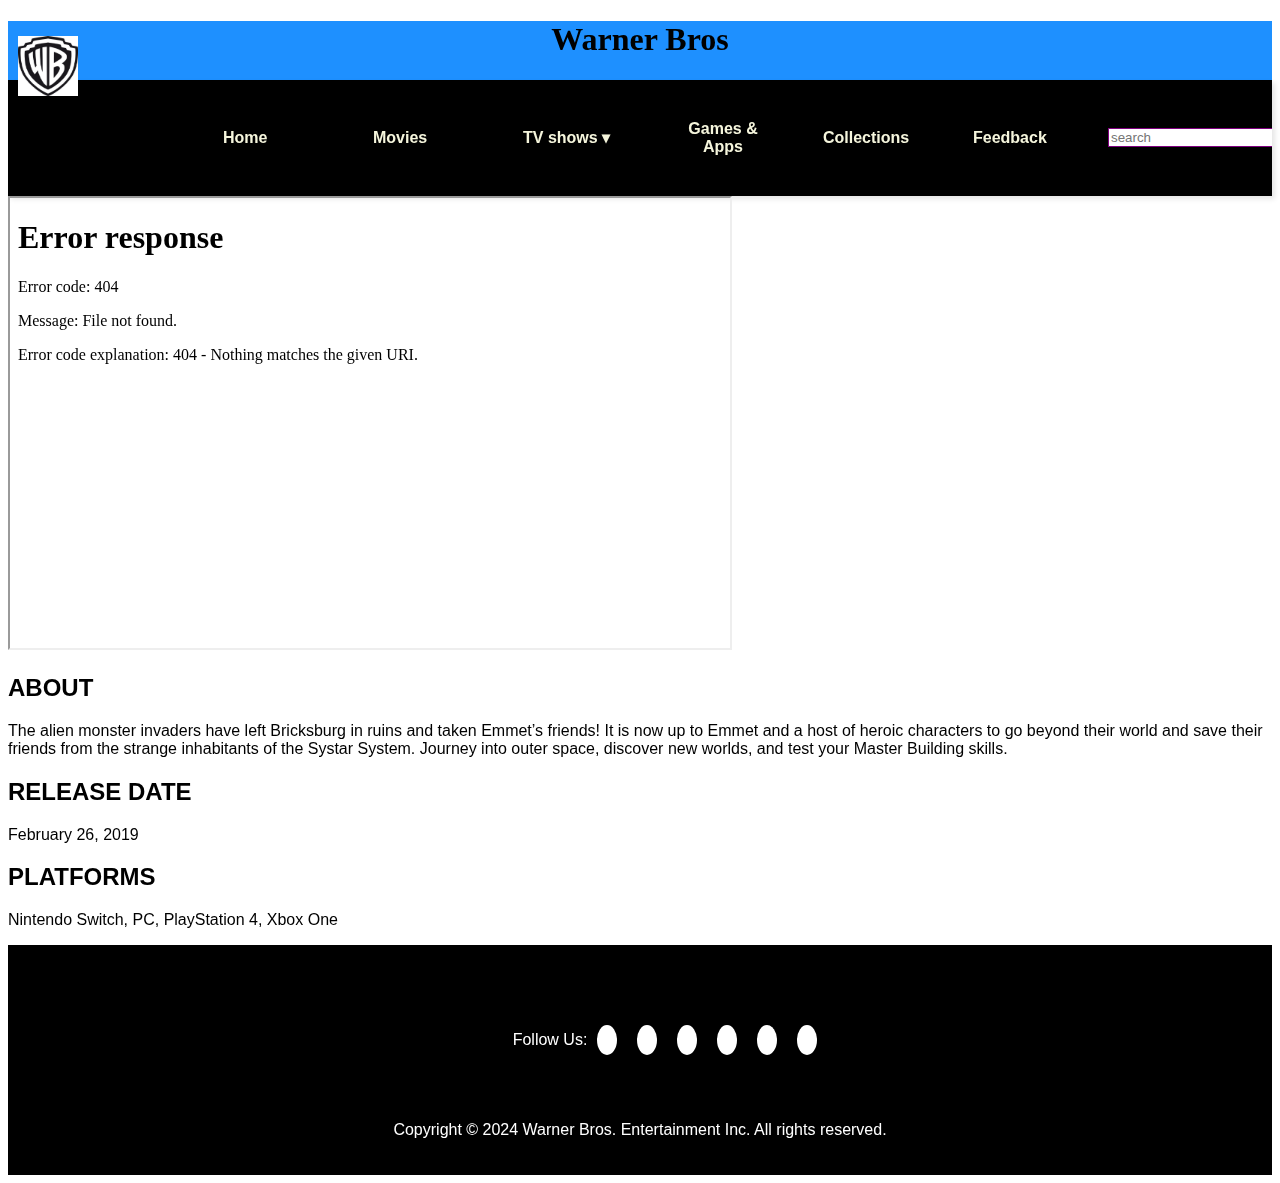
==== game.html @ 000e50e2 "Create game.html" ====
<!DOCTYPE html>
<html lang="en">
<head>
    <meta charset="UTF-8">
    <meta name="viewport" content="width=device-width, initial-scale=1.0">
    <title>BLACK ADAM</title>
    <link href="style/moviesCSS.css" rel="stylesheet" type="text/css"/>
    <link rel="stylesheet" href="https://cdnjs.cloudflare.com/ajax/libs/font-awesome/6.5.2/css/all.min.css" integrity="sha512-SnH5WK+bZxgPHs44uWIX+LLJAJ9/2PkPKZ5QiAj6Ta86w+fsb2TkcmfRyVX3pBnMFcV7oQPJkl9QevSCWr3W6A==" crossorigin="anonymous" referrerpolicy="no-referrer" />
    <style>
        h2{
            font-weight: bold;
            font-family: sans-serif;
        }
        p{
            font-family: Arial, Helvetica, sans-serif;
        }
    </style>
</head>
<body>

    <!-----------header---------->
    <header>
        <div class="logo">
            <a href="#"><img src="images/logo.png"></a>
        </div>
        <h1>Warner Bros</h1>
        
        <!-------------navigation bar------->
        <nav>
            <ul class="sidebar">
                <li onclick=hidesidebar()><a href="#"><svg xmlns="http://www.w3.org/2000/svg" height="26px" viewBox="0 0 24 24" width="26px" fill="#FFFFFF"><path d="M0 0h24v24H0V0z" fill="none"/><path d="M19 6.41L17.59 5 12 10.59 6.41 5 5 6.41 10.59 12 5 17.59 6.41 19 12 13.41 17.59 19 19 17.59 13.41 12 19 6.41z"/></svg></a></li>
                <li><a href="index.html">Home</a></li>
                <li><a href="movies.html">Movies</a></li>
                <li><a href="#">TV shows &#x25BE;</a>
                    <ul>
                        <li><a href="newseries.html">New Series</a></li>
                        <li><a href="ReturningSeries.html">Returning Series</a></li>
                    </ul>
                </li>
                <li><a href="Games & Apps.html">Games & Apps</a></li>
                <li><a href="collections.html">Collections</a></li>
                <li><a href="feedback.html">Feedback</a></li>
            </ul>
            <!-------------Hide Navigation------->
            <ul> 
                <li class="hideOnMobile"><a href="index.html">Home</a></li>
                <li class="hideOnMobile"><a href="movies.html">Movies</a></li>
                <li class="hideOnMobile"><a href="#">TV shows &#x25BE;</a>
                    <ul>
                        <li><a href="newseries.html">New Series</a></li>
                        <li><a href="ReturningSeries.html">Returning Series</a></li>
                    </ul>
                </li>
                <li class="hideOnMobile"><a href="Games & Apps.html">Games & Apps</a></li>
                <li class="hideOnMobile"><a href="collections.html">Collections</a></li>
                <li class="hideOnMobile"><a href="feedback.html">Feedback</a></li>
                <li class="menu-button" onclick=showsidebar()><a href="#"><svg xmlns="http://www.w3.org/2000/svg" height="26px" viewBox="0 0 24 24" width="26px" fill="#FFFFFF"><path d="M0 0h24v24H0V0z" fill="none"/><path d="M3 18h18v-2H3v2zm0-5h18v-2H3v2zm0-7v2h18V6H3z"/></svg></a></li>

                <div class="seach-box">
                    <input type="search" id="txtsearch" class="textbox" placeholder="search"/>
                </div>
            </ul>
        </nav>
        <!-------------End of navigation bar------->

    </header>

    <script>
        function showsidebar(){
            const sidebar=document.querySelector('.sidebar')
            sidebar.style.display='flex'
        }
        function hidesidebar(){
            const sidebar=document.querySelector('.sidebar')
            sidebar.style.display='none'
        }
    </script>

    <iframe style="width:720px; height: 450px;" src="Nintendo Switch, PC, PlayStation 4, Xbox One"></iframe>

    <h2>ABOUT</h2>

    <p>
      The alien monster invaders have left Bricksburg in ruins and taken Emmet’s friends! It is now up to Emmet and a host of heroic characters to go beyond their world and save their friends from the strange inhabitants of the Systar System. Journey into outer space, discover new worlds, and test your Master Building skills.
    </p>
    <h2>RELEASE DATE</h2><p>February 26, 2019</p>
    <h2>PLATFORMS</h2> <p>Nintendo Switch, PC, PlayStation 4, Xbox One</p>


    <footer>
        <div class="footerContainer">
            <div class="socialIcons">
                <p class="follow">Follow Us:</p>
                <a href="https://web.facebook.com/warnerbrosent"><i class="fa-brands fa-facebook"></i></a>
                <a href="https://www.instagram.com/warnerbrosentertainment/"><i class="fa-brands fa-instagram"></i></a>
                <a href="https://twitter.com/warnerbros"><i class="fa-brands fa-twitter"></i></a>
                <a href="https://www.linkedin.com/company/warner-bros--entertainment/"><i class="fa-brands fa-linkedin"></i></a>
                <a href="https://www.youtube.com/@WarnerBrosPictures"><i class="fa-brands fa-youtube"></i></a>
                <a href="https://www.pinterest.com/wbpictures/"><i class="fa-brands fa-pinterest"></i></a>
            </div>
        </div>
        <div class="footerBottom">
            <p>Copyright © 2024 Warner Bros. Entertainment Inc. All rights reserved.</p>
        </div>

    </footer>


</body>
</html>
---- style/moviesCSS.css ----
.logo img{
    position: absolute;
    margin-top: 15px;
    margin-left: 10px;
    height: 60px;
    width: 60px;
}
.logo img{
  position: absolute;
  margin-top: 15px;
  margin-left: 10px;
  height: 60px;
  width: 60px;
}
header{
  background-color: dodgerblue;
}
h1{
  text-align: center;
}
nav{
  width: 100%;
  background-color: black;
  overflow: auto;
  box-shadow: 3px 3px 5px rgba(0,0,0,0.1);
  z-index: 5;
}
ul{
  padding:20px 100px;
  margin: 0 0 0 100px;
  list-style: none;
  justify-content:flex-end;
  align-items: center;
  display: inline-flex;
  z-index: 5;
}
li{
  float: left;
  margin-right: 20px;
  z-index: 5;
}
nav a{
  width: 100px;
  display: inline;
  padding: 20px 15px;
  font-family: Arial;
  font-weight: bold;
  color: beige;
  text-align: center;
  height: 100%;
  display: flex;
  text-decoration: none;
  z-index: 5;
}
#txtsearch{
  color: blue;
  display:inline-block;
  border: 1px solid purple;
  margin-right: -20px;
}
nav a:hover{
  background-color: brown;
  transition: 0.0s;
  text-transform: uppercase;
  z-index: 5;
}
nav ul li ul{
  position: absolute;
  right: auto;
  width: 100px;
  background-color: black;
  display: none;
  z-index: 5;
}
nav ul li ul li{
  width: 100%;
  border-top: 1px solid rgba(0,0,0,1);
  z-index: 5;
}
nav ul li ul li ul{
  left: 200px;
  top: 0;
  display: none;
  z-index: 5;
}
nav ul li:focus-within>ul,
nav ul li:hover>ul{
  display: block;
}
.sidebar{
  position: fixed;
  top: 0;
  right: 0;
  height: 100vh;
  width: 250px;
  z-index: 999;
  background-color: black;
  backdrop-filter: blur(10px);
  box-shadow: -10px 0 10px rgba(0,0,0,0.1);
  display: none;
  flex-direction: column;
  align-items: flex-start;
  justify-content: flex-start;
}
.sidebar li{
  width: 100%;
}
.sidebar a{
  width: 100%;
}
.menu-button{
  display: none;
}
@media(max-width:800px){
  .hideOnMobile{
      display:none;
  }
  .menu-button{
      display:block;
  }
}
@media(max-width:400px){
  .sidebar{
      width:100%;
  }
}
h1{
    text-align: center;
}
nav{
    width: 100%;
    background-color: black;
    overflow: auto;
    box-shadow: 3px 3px 5px rgba(0,0,0,0.1);
    z-index: 5;
}
ul{
    padding:20px 100px;
    margin: 0 0 0 100px;
    list-style: none;
    justify-content:flex-end;
    align-items: center;
    display: inline-flex;
    z-index: 5;
}
li{
    float: left;
    margin-right: 20px;
    z-index: 5;
}
nav a{
    width: 100px;
    display: inline;
    padding: 20px 15px;
    font-family: Arial;
    font-weight: bold;
    color: beige;
    text-align: center;
    height: 100%;
    display: flex;
    text-decoration: none;
    z-index: 5;
}
#txtsearch{
    color: blue;
    display:inline-block;
    border: 1px solid purple;
    margin-right: -20px;
    z-index: 5;
}
nav a:hover{
    background-color: brown;
    transition: 0.0s;
    text-transform: uppercase;
    z-index: 5;
}
nav ul li ul{
    position: absolute;
    right: auto;
    width: 100px;
    background-color: black;
    display: none;
    z-index: 5;
}
nav ul li ul li{
    width: 100%;
    border-top: 1px solid rgba(0,0,0,1);
    z-index: 5;
}
nav ul li ul li ul{
    left: 200px;
    top: 0;
    display: none;
    z-index: 5;
}

nav ul li:focus-within>ul,
nav ul li:hover>ul{
    display: block;
    z-index: 5;
}
.sidebar{
    position: fixed;
    top: 0;
    right: 0;
    height: 100vh;
    width: 250px;
    z-index: 999;
    background-color: black;
    backdrop-filter: blur(10px);
    box-shadow: -10px 0 10px rgba(0,0,0,0.1);
    display: none;
    flex-direction: column;
    align-items: flex-start;
    justify-content: flex-start;
}
.sidebar li{
    width: 100%;
}
.sidebar a{
    width: 100%;
}
.menu-button{
    display: none;
}
@media(max-width:800px){
    .hideOnMobile{
        display:none;
    }
    .menu-button{
        display:block;
    }
}
@media(max-width:400px){
    .sidebar{
        width:100%;
    }
}

.swiper {
    width: 95%;
    height: 85%;
    border-radius: 20px;
    overflow: hidden;
  }

  .swiper::selection{
    user-select: none;
  }

  .swiper-slide {
    text-align: center;
    font-size: 18px;
    background: #fff;
    display: flex;
    justify-content: center;
    align-items: center;
  }

  .swiper-slide .image .black{
    width: 100%;
    height: 100%;
    position: absolute;
    background:linear-gradient(to bottom,rgba(0,0,0,0.0),rgba(0,0,0,0.9));
  }

  .swiper-slide .image .black h1{
    font-family: Arial, Helvetica, sans-serif;
    font-size: 30px;
    text-align: left;
    position: relative;
    top: 40%;
    left: 5%;
    color: #fff;
  }

  .swiper-slide .image .black p{
    width:550px;
    text-align: justify;
    font-size: 16px;
    color: #cccccc;
    margin: 10px 0;
    position: relative;
    top:40%;
    left: 5%;
    line-height: 23px;
}

.swiper-slide .image .black .genre{
    text-align: left;
    font-size: 16px;
    margin: 13px 0;
    position: relative;
    top:40%;
    left:5%;
}

.swiper-slide .image .black .genre a.category{
    background: #282931;
    text-decoration: none;
    color:#cccccc;
    padding: 2px 5px;
}

.swiper-slide .image .black .watch{
    width: 700px;
    text-align: left;
    display: flex;
    font-size: 16px;
    margin: 10px 0;
    position: relative;
    top: 40%;
    left: 5%;
}

.swiper-slide .image .black .watch i{
    width: 40px;
    height: 40px;
    line-height: 40px;
    font-size: 20px;
    text-align: center;
    background-color: #ffe100;
    border-radius: 50%;
    cursor: pointer;
}

.swiper-slide .image .black .watch p{
    position: relative;
    left: 15px;
    font-family: sans-serif;
}

  .swiper-slide img {
    display: block;
    width: 100%;
    height: 100%;
    object-fit: cover;
  }

  .swiper {
    margin-left: auto;
    margin-right: auto;
  }

  /*-----whats hot-----*/
  .second{
    width: 100%;
    height: auto;
    margin: 0 auto;
    padding-bottom: 25px;
    background: #171717;
  }

  .second .latest{
    width:95%;
    margin: 0 auto;
  }

  .second .latest h1{
    font-size: 20px;
    color: #fff;
    margin-bottom: 20px;
  }

  .second .latest .box{
    display: flex;
    align-items: center;
    justify-content: space-between;
  }

  .second .latest .box .card{
    width: 250px;
    height: 370px;
    margin: 10px;
    overflow: hidden;
    border-radius: 8px;
  }

  .second .latest .box .card .details{
    width: 250px;
    height: 370px;
    overflow: hidden;
    position: absolute;
    border-radius: 8px;
    transition: 0.3s;
    transition: 0.3s;
    opacity: 0;
  }

  .second .latest .box .card:hover .details{
    opacity: 1;
    background: linear-gradient(to bottom,rgba(0,0,0,0.0),rgba(0,0,0,0.7));
  }

  .second .latest .box .card .details .left{
    position: absolute;
    bottom: 0;
    color: #fff;
    transform: translateX(-100px);
    transition: 0.4s;
    opacity: 0;
  }  

  .second .latest .box .card:hover .details .left{
    opacity: 1;
    transform: translateX(0);
  }

  .second .latest .box .card .details .left p.name{
    width: 100%;
    font-size: 20px;
    font-weight: bold;
    margin-left: 10px;
    margin-bottom: 10px;
  }

  .second .latest .box .card .details .left p.category{
    margin-left: 10px;
    font-size: 13px;
    margin-bottom: 8px;
  }

  .second .latest .box .card .details .right{
    position: absolute;
    right: 0;
    bottom: 0;
    color: #fff;
    transform: translateX(100px);
    transition: 0.4s;
    opacity: 0;
  }

  .second .latest .box .card:hover .details .right{
    opacity: 1;
    transform: translateX(0);
  }

  .second .latest .box .card .details .right i{
    width: 40px;
    height: 40px;
    line-height: 40px;
    font-size: 20px;
    text-align: center;
    background-color: #ffe100;
    border-radius: 50%;
    cursor: pointer;
    color: #282931;
    margin: 0 10px 8px 0;
}

.second .latest .box .card img{
    width: 100%;
    height: 100%;
    object-fit: cover;
    object-position: center;
}

  img{
    width: 150px;
  }


  /*---------new releases-----*/
.newrealeses{
    width: 100%;
    height: auto;
    margin: 0 auto;
    padding-bottom:25px;
    background-color: #171717;
}
.newrealeses .movies_box{
    width: 95%;
    margin: 0 auto;
}

.newrealeses .movies_box h1{
    font-size: 20px;
    color: #fff;
    margin-bottom: 20px;
}

.newrealeses .movies_box .box{
    display: flex;
    align-items: center;
    justify-content: space-between;
  }

  .newrealeses .movies_box .box .card{
    width: 250px;
    height: 370px;
    margin: 10px;
    overflow: hidden;
    border-radius: 8px;
  }

  .newrealeses .movies_box .box .card .details{
    width: 250px;
    height: 370px;
    overflow: hidden;
    position: absolute;
    border-radius: 8px;
    transition: 0.3s;
    transition: 0.3s;
    opacity: 0;
  }

  .newrealeses .movies_box .box .card:hover .details{
    opacity: 1;
    background: linear-gradient(to bottom,rgba(0,0,0,0.0),rgba(0,0,0,0.7));
  }

  .newrealeses .movies_box .box .card .details .left{
    position: absolute;
    bottom: 0;
    color: #fff;
    transform: translateX(-100px);
    transition: 0.4s;
    opacity: 0;
  }  

  .newrealeses .movies_box .box .card:hover .details .left{
    opacity: 1;
    transform: translateX(0);
  }

  .newrealeses .movies_box .box .card .details .left p.name{
    width: 100%;
    font-size: 20px;
    font-weight: bold;
    margin-left: 10px;
    margin-bottom: 10px;
  }

  .newrealeses .movies_box .box .card .details .left p.category{
    margin-left: 10px;
    font-size: 13px;
    margin-bottom: 8px;
  }

  .newrealeses .movies_box .box .card .details .right{
    position: absolute;
    right: 0;
    bottom: 0;
    color: #fff;
    transform: translateX(100px);
    transition: 0.4s;
    opacity: 0;
  }

  .newrealeses .movies_box .box .card:hover .details .right{
    opacity: 1;
    transform: translateX(0);
  }

  .newrealeses .movies_box .box .card .details .right i{
    width: 40px;
    height: 40px;
    line-height: 40px;
    font-size: 20px;
    text-align: center;
    background-color: #ffe100;
    border-radius: 50%;
    cursor: pointer;
    color: #282931;
    margin: 0 10px 8px 0;
}

.newrealeses .movies_box .box .card img{
    width: 100%;
    height: 100%;
    object-fit: cover;
    object-position: center;
}


/*-------favorites-----*/
.favorites{
    width: 100%;
    height: auto;
    margin: 0 auto;
    padding-bottom: 25px;
    background-color: #171717;
}

.favorites .favorite_movie{
    width:95%;
    margin:0 auto;
}

.favorites .favorite_movie h1{
    font-size: 20px;
    color: #fff;
    margin-bottom: 20px;
}

.favorites .favorite_movie .box{
    display: flex;
    align-items: center;
    justify-content: space-between;
  }

  .favorites .favorite_movie .box .card{
    width: 250px;
    height: 370px;
    margin: 10px;
    overflow: hidden;
    border-radius: 8px;
  }

  .favorites .favorite_movie .box .card .details{
    width: 250px;
    height: 370px;
    overflow: hidden;
    position: absolute;
    border-radius: 8px;
    transition: 0.3s;
    transition: 0.3s;
    opacity: 0;
  }

  .favorites .favorite_movie .box .card:hover .details{
    opacity: 1;
    background: linear-gradient(to bottom,rgba(0,0,0,0.0),rgba(0,0,0,0.7));
  }

  .favorites .favorite_movie .box .card .details .left{
    position: absolute;
    bottom: 0;
    color: #fff;
    transform: translateX(-100px);
    transition: 0.4s;
    opacity: 0;
  }  

  .favorites .favorite_movie .box .card:hover .details .left{
    opacity: 1;
    transform: translateX(0);
  }

  .favorites .favorite_movie .box .card .details .left p.name{
    width: 100%;
    font-size: 20px;
    font-weight: bold;
    margin-left: 10px;
    margin-bottom: 10px;
  }

  .favorites .favorite_movie .box .card .details .left p.category{
    margin-left: 10px;
    font-size: 13px;
    margin-bottom: 8px;
  }

  .favorites .favorite_movie .box .card .details .right{
    position: absolute;
    right: 0;
    bottom: 0;
    color: #fff;
    transform: translateX(100px);
    transition: 0.4s;
    opacity: 0;
  }

  .favorites .favorite_movie .box .card:hover .details .right{
    opacity: 1;
    transform: translateX(0);
  }

  .favorites .favorite_movie .box .card .details .right i{
    width: 40px;
    height: 40px;
    line-height: 40px;
    font-size: 20px;
    text-align: center;
    background-color: #ffe100;
    border-radius: 50%;
    cursor: pointer;
    color: #282931;
    margin: 0 10px 8px 0;
}

.favorites .favorite_movie .box .card img{
    width: 100%;
    height: 100%;
    object-fit: cover;
    object-position: center;
}

/*-----footer---*/
footer{
    box-sizing: border-box;
    background-color: black;
}

.footerContainer{
   width: 100%;
   padding: 70px 30px 20px;
}
.socialIcons{
    display: flex;
    justify-content: center;
}
.socialIcons a{
    text-decoration: none;
    padding: 10px;
    background-color: white;
    margin: 10px;
    border-radius: 50%;
}
.socialIcons a i{
    font-size: 2em;
    color: black;
    opacity: 0.9;
}
/*hover effect on social media icons*/
.socialIcons a:hover{
    background-color: #111;
    transition: 0.5s;
}
.socialIcons a:hover i{
    color: white;
    transition: 0.5s;
}
.follow{
    color: white;
}
.footerBottom{
    background-color: #000;
    padding:20px;
    text-align: center;
    color: white;
}
@media(max-width:700px){
    
}
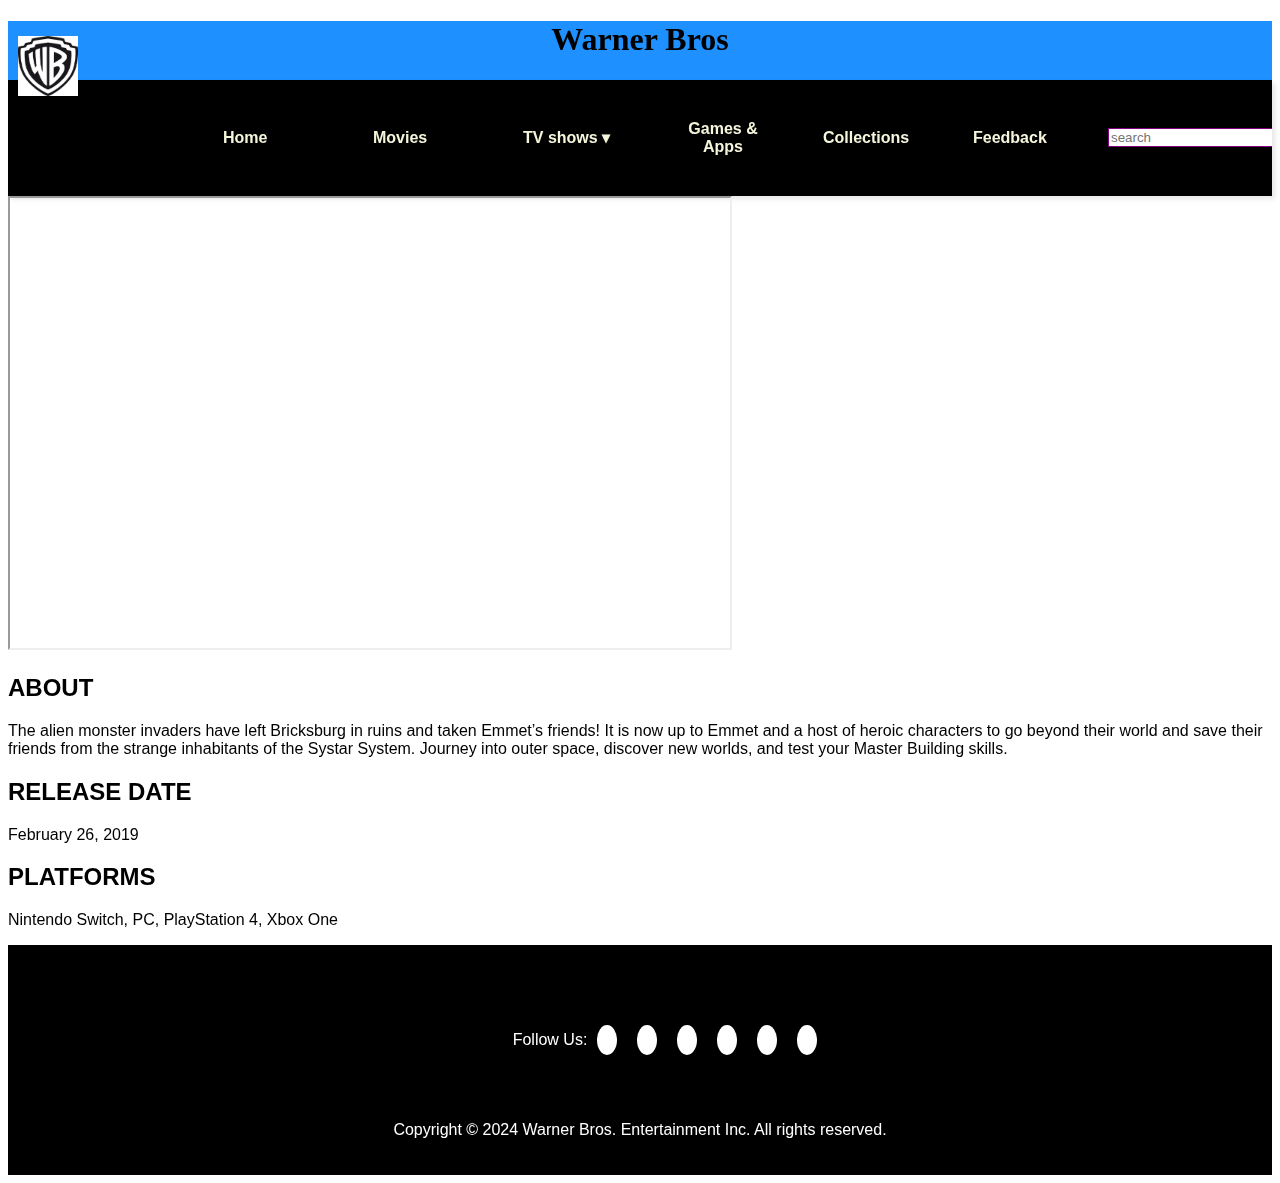
==== commit a3f46a1a: "Update game.html" ====
--- a/game.html
+++ b/game.html
@@ -21,7 +21,7 @@
     <!-----------header---------->
     <header>
         <div class="logo">
-            <a href="#"><img src="images/logo.png"></a>
+            <a href="index.html"><img src="images/logo.png"></a>
         </div>
         <h1>Warner Bros</h1>
         
@@ -76,7 +76,7 @@
         }
     </script>
 
-    <iframe style="width:720px; height: 450px;" src="Nintendo Switch, PC, PlayStation 4, Xbox One"></iframe>
+    <iframe style="width:720px; height: 450px;" src="https://www.youtube.com/embed/RAyNSeTgWgM"></iframe>
 
     <h2>ABOUT</h2>
 
